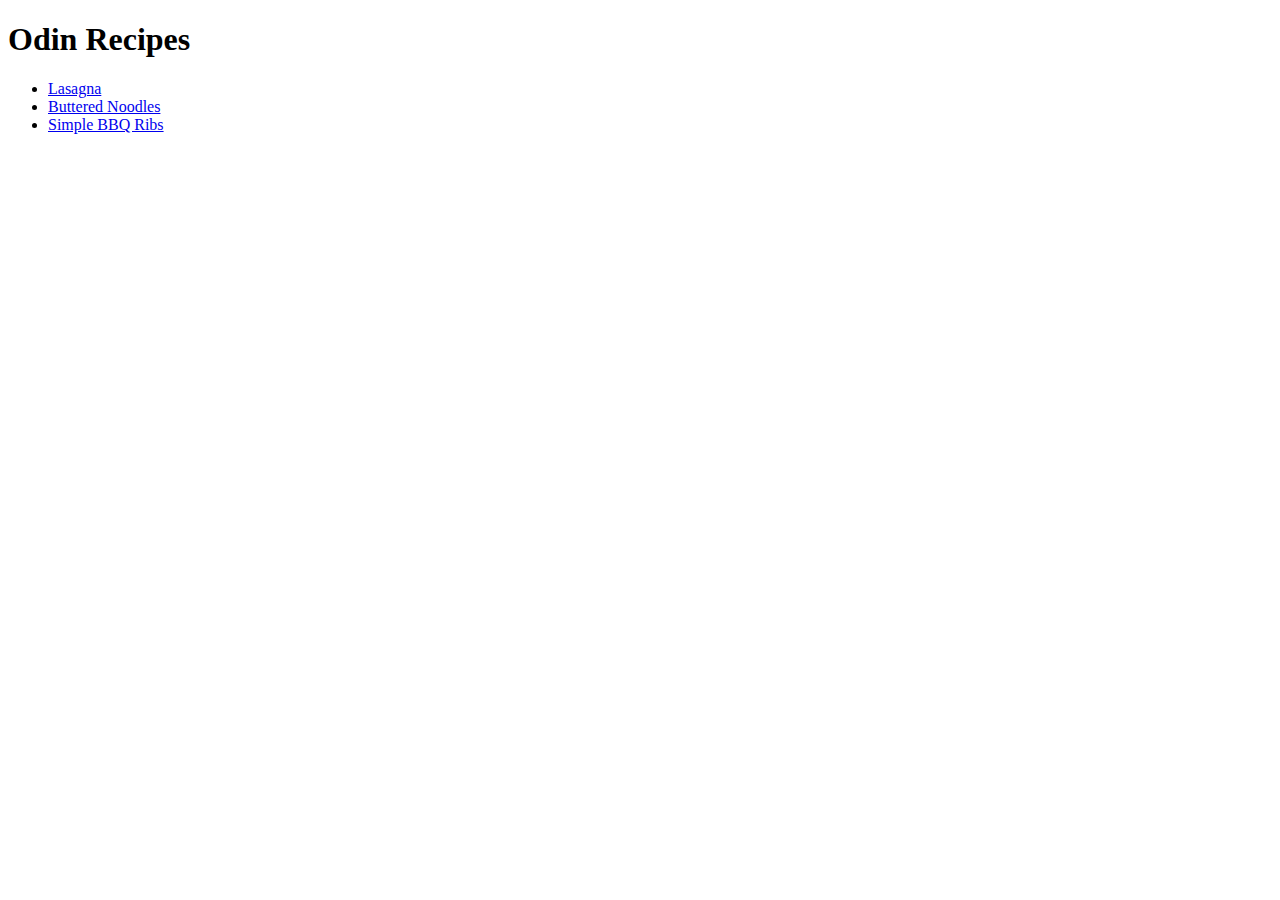
==== index.html @ e72609db "build: add basic structure and content" ====
<!DOCTYPE html>
<html lang="en">
    <head>
        <meta charset="UTF-8">
        <title>Odin Recipes</title>
    </head>
    <body>
        <h1>Odin Recipes</h1>
        <ul>
            <li><a href="./recipes/lasagna.html">Lasagna</a></li>
            <li><a href="./recipes/buttered-noodles.html">Buttered Noodles</a></li>
            <li><a href="./recipes/simple-bbq-ribs.html">Simple BBQ Ribs</a></li>
        </ul>
    </body>
</html>
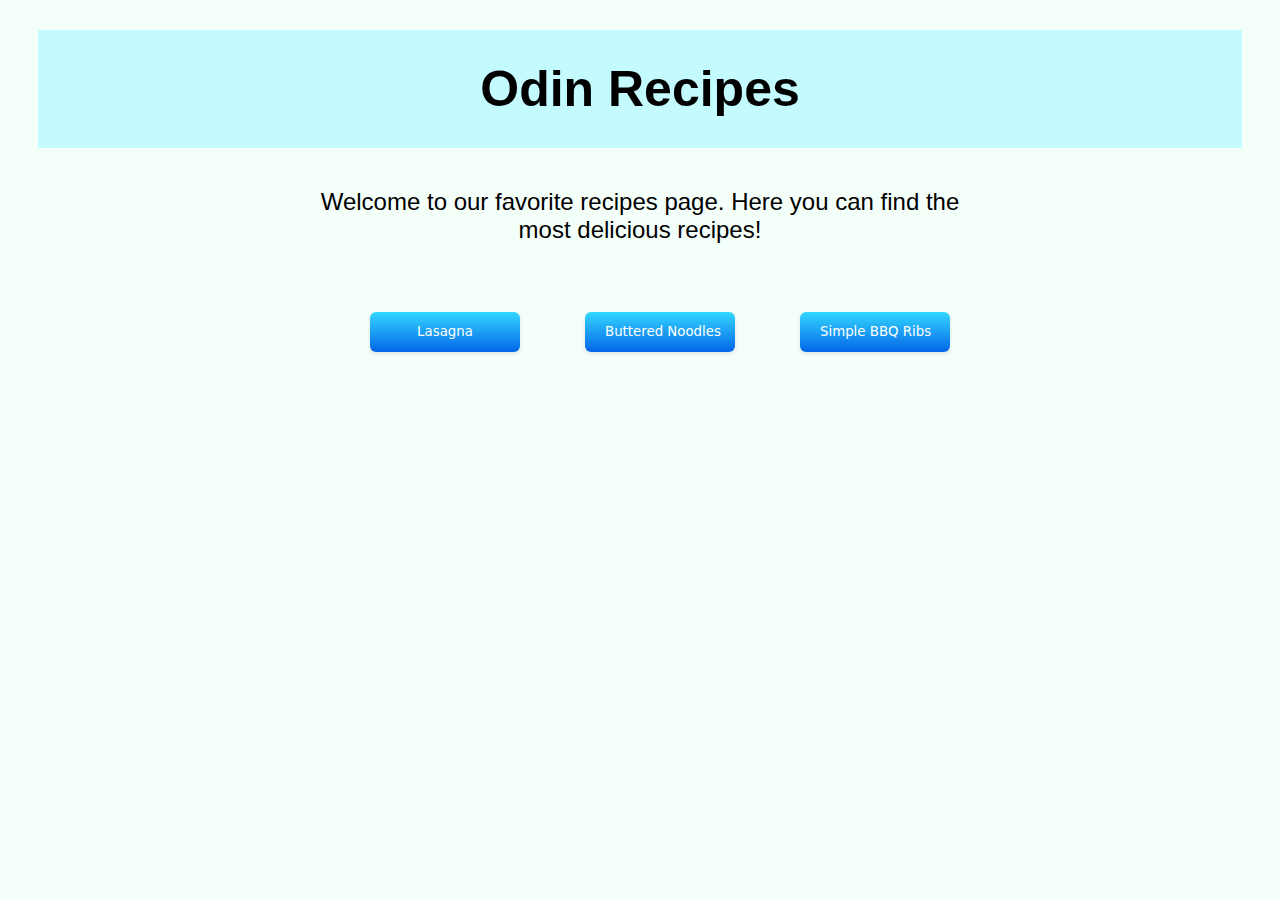
==== commit 64dbe138: "Improve CSS Block & Inline Elements lesson" ====
--- a/index.html
+++ b/index.html
@@ -3,13 +3,17 @@
     <head>
         <meta charset="UTF-8">
         <title>Odin Recipes</title>
+        <link rel="stylesheet" href="style.css">
     </head>
     <body>
         <h1>Odin Recipes</h1>
-        <ul>
-            <li><a href="./recipes/lasagna.html">Lasagna</a></li>
-            <li><a href="./recipes/buttered-noodles.html">Buttered Noodles</a></li>
-            <li><a href="./recipes/simple-bbq-ribs.html">Simple BBQ Ribs</a></li>
-        </ul>
+        <p class="subtitle">Welcome to our favorite recipes page. Here you can find the most delicious recipes!</p>
+        <div class="navlist">
+            <ul>
+            <li><button class="button" role="button" onclick="window.location.href='./recipes/lasagna.html'">Lasagna</button></li>
+            <li><button class="button" role="button" onclick="window.location.href='./recipes/buttered-noodles.html'">Buttered Noodles</button></li>
+            <li><button class="button" role="button" onclick="window.location.href='./recipes/simple-bbq-ribs.html'">Simple BBQ Ribs</button></li>
+            </ul>
+        </div>
     </body>
 </html>--- a/style.css
+++ b/style.css
@@ -0,0 +1,75 @@
+/* General*/
+
+body{
+    font-family: Verdana, Geneva, Tahoma, sans-serif;
+    font-size: 18px;
+    background-color: mintcream;
+}
+
+h1{
+    text-align: center;
+    padding: 30px 0;
+    margin: 30px;
+    font-size: 50px;
+    background-color: #c4fbff;
+}
+
+h3{
+    margin: 0px 16px;
+}
+
+p{
+    margin: 8px 16px;
+}
+
+.subtitle{
+    text-align: center;
+    font-size: 24px;
+    margin: 40px;
+    padding: 0 20%;
+}
+
+.navlist {
+    list-style-type: none;
+    display:table;
+    margin: 50px auto;      
+}
+
+li {
+    display:inline-block;
+    margin: 0px 30px;
+    }
+
+
+
+.button {
+  background-color: initial;
+  background-image: linear-gradient(-180deg, hsl(192, 100%, 60%), hsl(214, 97%, 46%));
+  border-radius: 6px;
+  box-shadow: rgba(0, 0, 0, 0.1) 0 2px 4px;
+  color: #FFFFFF;
+  cursor: pointer;
+  display: inline-block;
+  font-family: Inter,-apple-system,system-ui,Roboto,"Helvetica Neue",Arial,sans-serif;
+  height: 40px;
+  line-height: 40px;
+  outline: 0;
+  overflow: hidden;
+  padding: 0 20px;
+  pointer-events: auto;
+  position: relative;
+  text-align: center;
+  touch-action: manipulation;
+  user-select: none;
+  -webkit-user-select: none;
+  vertical-align: top;
+  white-space: nowrap;
+  width: 150px;
+  z-index: 9;
+  border: 0;
+  transition: box-shadow .2s;
+}
+
+.button:hover {
+  box-shadow: rgba(0, 152, 253, 0.5) 0 3px 8px;
+}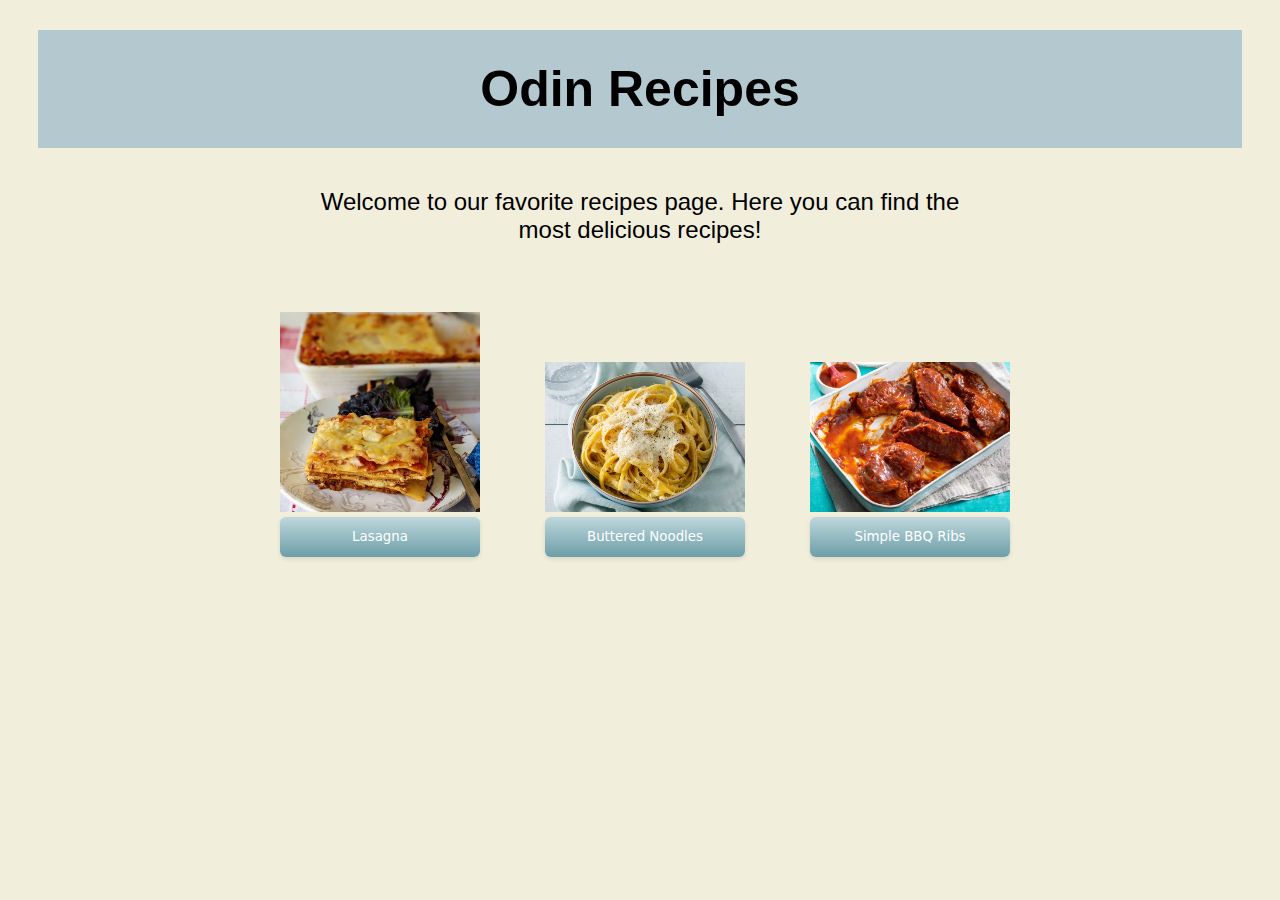
==== commit 58d1a126: "Complete step 5 of the "Block&Incline" assignment" ====
--- a/index.html
+++ b/index.html
@@ -10,9 +10,9 @@
         <p class="subtitle">Welcome to our favorite recipes page. Here you can find the most delicious recipes!</p>
         <div class="navlist">
             <ul>
-            <li><button class="button" role="button" onclick="window.location.href='./recipes/lasagna.html'">Lasagna</button></li>
-            <li><button class="button" role="button" onclick="window.location.href='./recipes/buttered-noodles.html'">Buttered Noodles</button></li>
-            <li><button class="button" role="button" onclick="window.location.href='./recipes/simple-bbq-ribs.html'">Simple BBQ Ribs</button></li>
+            <li><img src="./images/lasagna.webp" alt="A dish of cooked Lasagna" width="200"><br><button class="button" role="button" onclick="window.location.href='./recipes/lasagna.html'">Lasagna</button></li>
+            <li><img src="./images/buttered-noodles.webp" alt="A dish of Buttered Noodles" width="200"><br><button class="button" role="button" onclick="window.location.href='./recipes/buttered-noodles.html'">Buttered Noodles</button></li>
+            <li><img src="./images/simple-bbq-ribs.webp" alt="A dish of Simple BBQ Ribs" width="200"><br><button class="button" role="button" onclick="window.location.href='./recipes/simple-bbq-ribs.html'">Simple BBQ Ribs</button></li>
             </ul>
         </div>
     </body>
--- a/style.css
+++ b/style.css
@@ -3,7 +3,7 @@
 body{
     font-family: Verdana, Geneva, Tahoma, sans-serif;
     font-size: 18px;
-    background-color: mintcream;
+    background-color: #F1EEDC;
 }
 
 h1{
@@ -11,7 +11,7 @@
     padding: 30px 0;
     margin: 30px;
     font-size: 50px;
-    background-color: #c4fbff;
+    background-color: #B3C8CF;
 }
 
 h3{
@@ -29,10 +29,14 @@
     padding: 0 20%;
 }
 
-.navlist {
+.navlist , .dishimage {
     list-style-type: none;
     display:table;
     margin: 50px auto;      
+}
+
+ul , ol {
+    margin-left: -30px;
 }
 
 li {
@@ -40,11 +44,13 @@
     margin: 0px 30px;
     }
 
-
+p#desc{
+    margin-left: 40px;
+}
 
 .button {
   background-color: initial;
-  background-image: linear-gradient(-180deg, hsl(192, 100%, 60%), hsl(214, 97%, 46%));
+  background-image: linear-gradient(-180deg, #BED7DC, #6d9ea8);
   border-radius: 6px;
   box-shadow: rgba(0, 0, 0, 0.1) 0 2px 4px;
   color: #FFFFFF;
@@ -64,7 +70,7 @@
   -webkit-user-select: none;
   vertical-align: top;
   white-space: nowrap;
-  width: 150px;
+  width: 200px;
   z-index: 9;
   border: 0;
   transition: box-shadow .2s;
